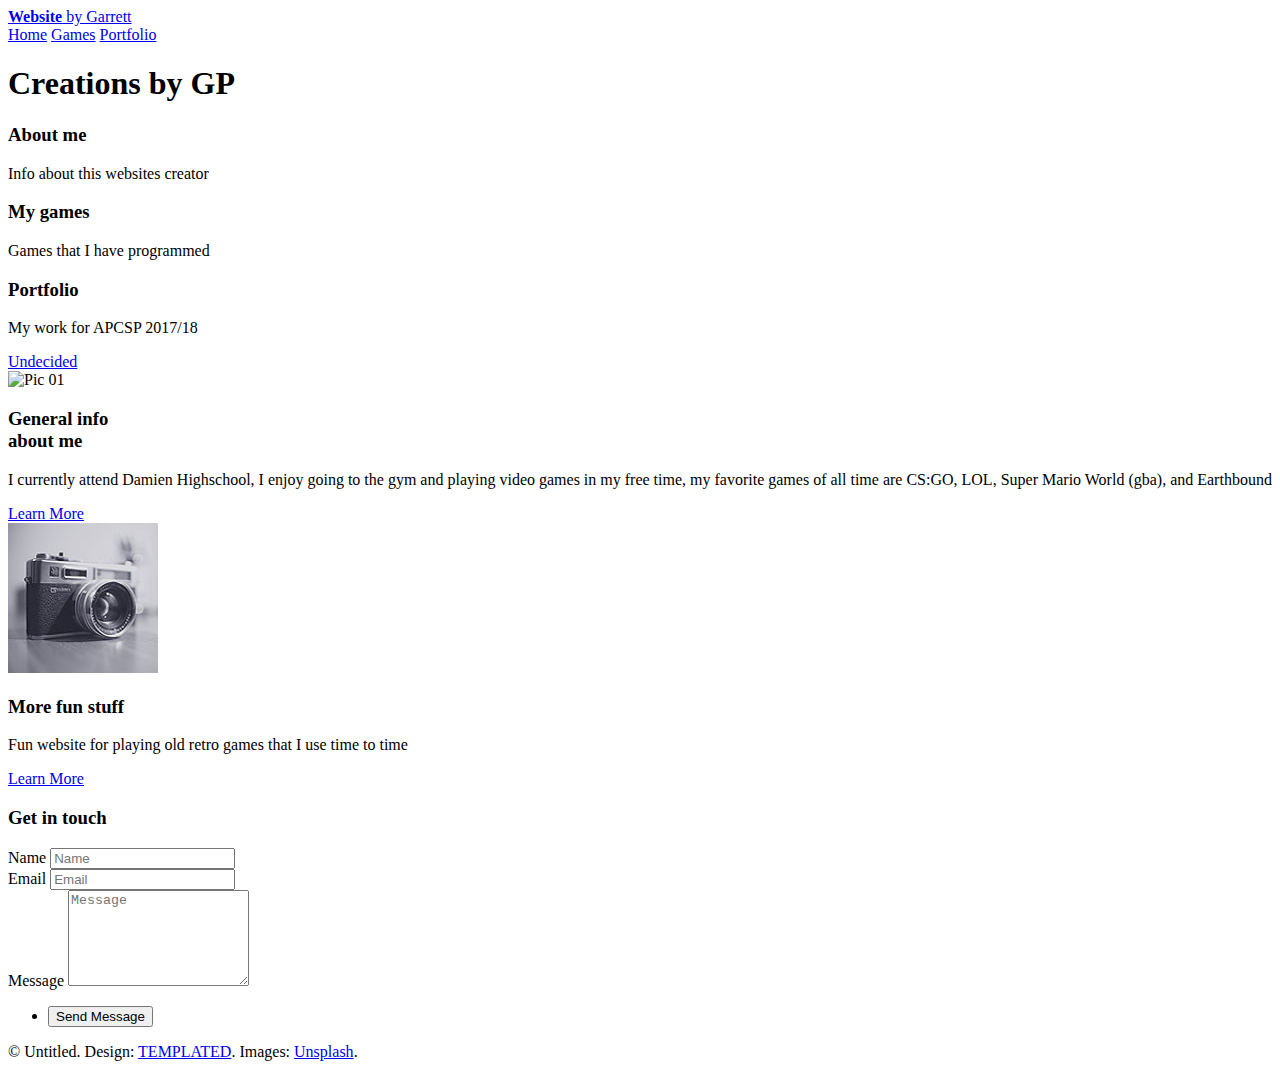
==== index.html @ 1076780a "Update index.html" ====
<!DOCTYPE HTML>
<!--
	Projection by TEMPLATED
	templated.co @templatedco
	Released for free under the Creative Commons Attribution 3.0 license (templated.co/license)
-->
<html>
	<head>
		<title>Website by GP</title>
		<meta charset="utf-8" />
		<meta name="viewport" content="width=device-width, initial-scale=1" />
		<link rel="stylesheet" href="assets/css/main.css" />
	</head>
	<body>

		<!-- Header -->
			<header id="header">
				<div class="inner">
					<a href="index.html" class="logo"><strong>Website</strong> by Garrett</a>
					<nav id="nav">
						<a href="index.html">Home</a>
						<a href="generic.html">Games</a>
						<a href="elements.html">Portfolio</a>
					</nav>
					<a href="#navPanel" class="navPanelToggle"><span class="fa fa-bars"></span></a>
				</div>
			</header>

		<!-- Banner -->
			<section id="banner">
				<div class="inner">
					<header>
						<h1>Creations by GP</h1>
					</header>

					<div class="flex ">

						<div>
							<span class="icon fa-car"></span>
							<h3>About me</h3>
							<p>Info about this websites creator</p>
						</div>

						<div>
							<span class="icon fa-camera"></span>
							<h3>My games</h3>
							<p>Games that I have programmed</p>
						</div>

						<div>
							<span class="icon fa-bug"></span>
							<h3>Portfolio</h3>
							<p>My work for APCSP 2017/18</p>
						</div>

					</div>

					<footer>
						<a href="#" class="button">Undecided</a>
					</footer>
				</div>
			</section>


		<!-- Three -->
			<section id="three" class="wrapper align-center">
				<div class="inner">
					<div class="flex flex-2">
						<article>
							<div class="image round">
								<img src="images/pic01.jpg" alt="Pic 01" />
							</div>
							<header>
								<h3>General info<br /> about me</h3>
							</header>
							<p>I currently attend Damien Highschool, I enjoy going to the gym and playing video games in my free time, my favorite games of all time are CS:GO, LOL, Super Mario World (gba), and Earthbound</p>
							<footer>
								<a href="#" class="button">Learn More</a>
							</footer>
						</article>
						<article>
							<div class="image round">
								<img src="images/pic02.jpg" alt="Pic 02" />
							</div>
							<header>
								<h3>More fun stuff</h3>
							</header>
							<p>Fun website for playing old retro games that I use time to time </p>
							<footer>
								<a href="http://www.vizzed.com/playonlinegames/" class="button">Learn More</a>
							</footer>
						</article>
					</div>
				</div>
			</section>

		<!-- Footer -->
			<footer id="footer">
				<div class="inner">

					<h3>Get in touch</h3>

					<form action="#" method="post">

						<div class="field half first">
							<label for="name">Name</label>
							<input name="name" id="name" type="text" placeholder="Name">
						</div>
						<div class="field half">
							<label for="email">Email</label>
							<input name="email" id="email" type="email" placeholder="Email">
						</div>
						<div class="field">
							<label for="message">Message</label>
							<textarea name="message" id="message" rows="6" placeholder="Message"></textarea>
						</div>
						<ul class="actions">
							<li><input value="Send Message" class="button alt" type="submit"></li>
						</ul>
					</form>

					<div class="copyright">
						&copy; Untitled. Design: <a href="https://templated.co">TEMPLATED</a>. Images: <a href="https://unsplash.com">Unsplash</a>.
					</div>

				</div>
			</footer>

		<!-- Scripts -->
			<script src="assets/js/jquery.min.js"></script>
			<script src="assets/js/skel.min.js"></script>
			<script src="assets/js/util.js"></script>
			<script src="assets/js/main.js"></script>

	</body>
</html>
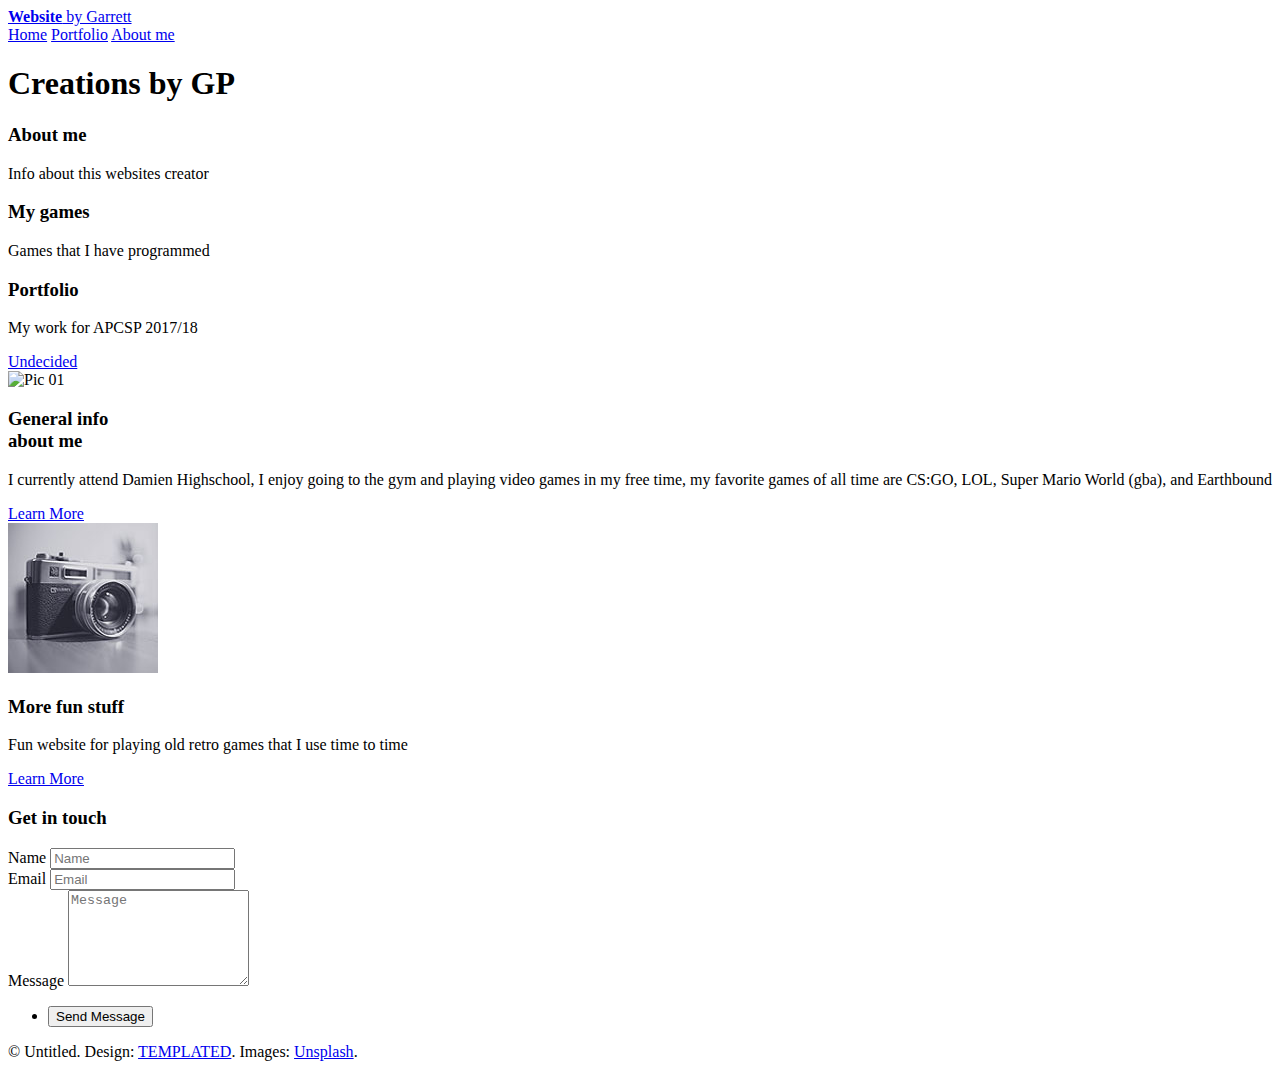
==== commit e00beede: "Update index.html" ====
--- a/index.html
+++ b/index.html
@@ -19,8 +19,8 @@
 					<a href="index.html" class="logo"><strong>Website</strong> by Garrett</a>
 					<nav id="nav">
 						<a href="index.html">Home</a>
-						<a href="generic.html">Games</a>
-						<a href="elements.html">Portfolio</a>
+						<a href="portfolio.html">Portfolio</a>
+						<a href="aboutme.html">About me</a>
 					</nav>
 					<a href="#navPanel" class="navPanelToggle"><span class="fa fa-bars"></span></a>
 				</div>
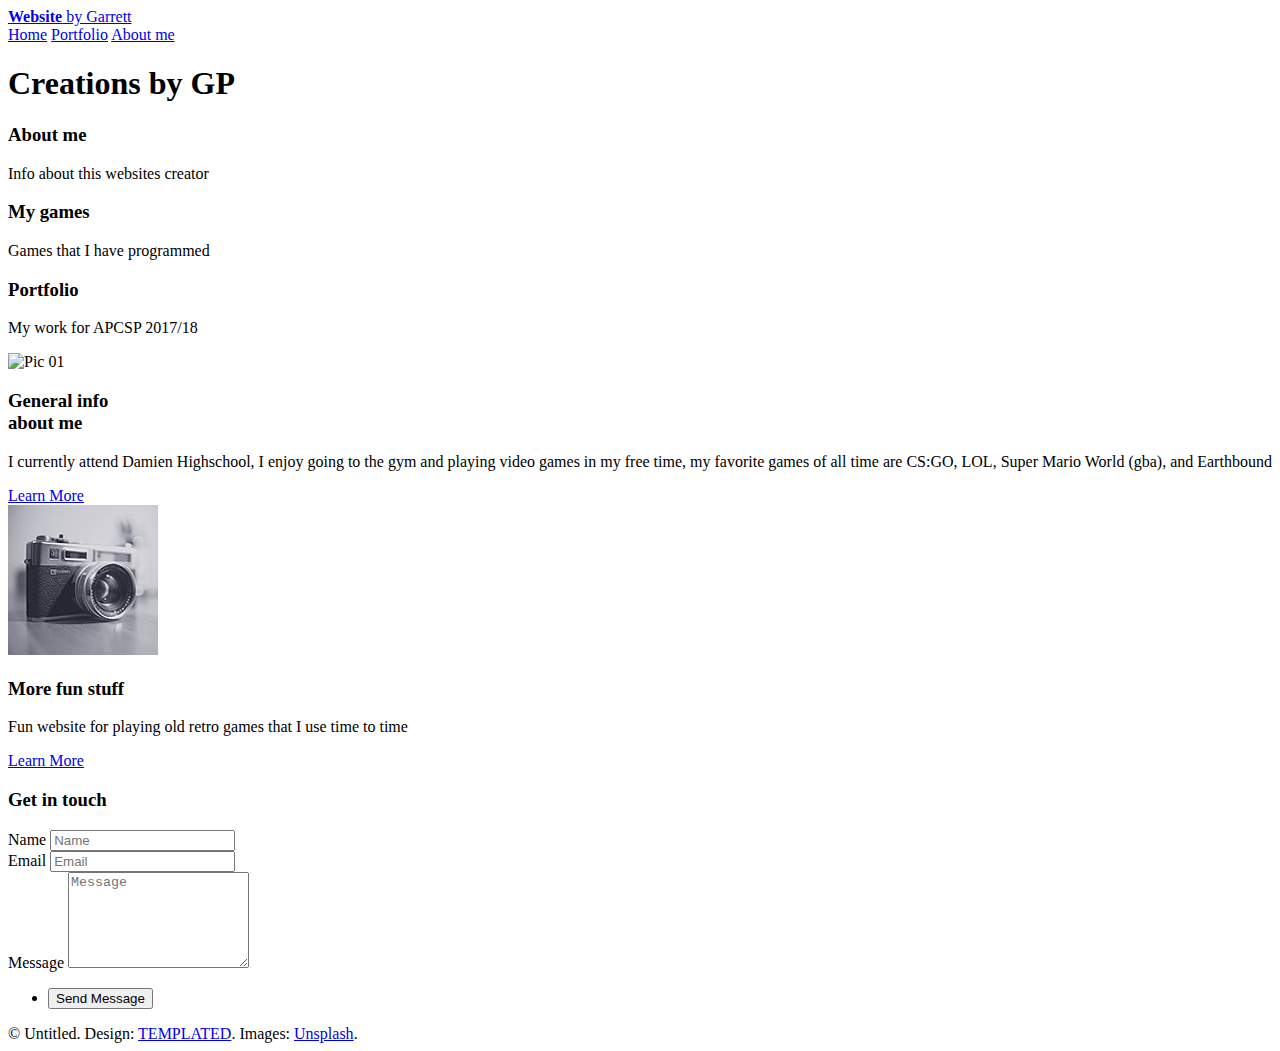
==== commit 19e4b8b3: "Update index.html" ====
--- a/index.html
+++ b/index.html
@@ -55,9 +55,6 @@
 
 					</div>
 
-					<footer>
-						<a href="#" class="button">Undecided</a>
-					</footer>
 				</div>
 			</section>
 
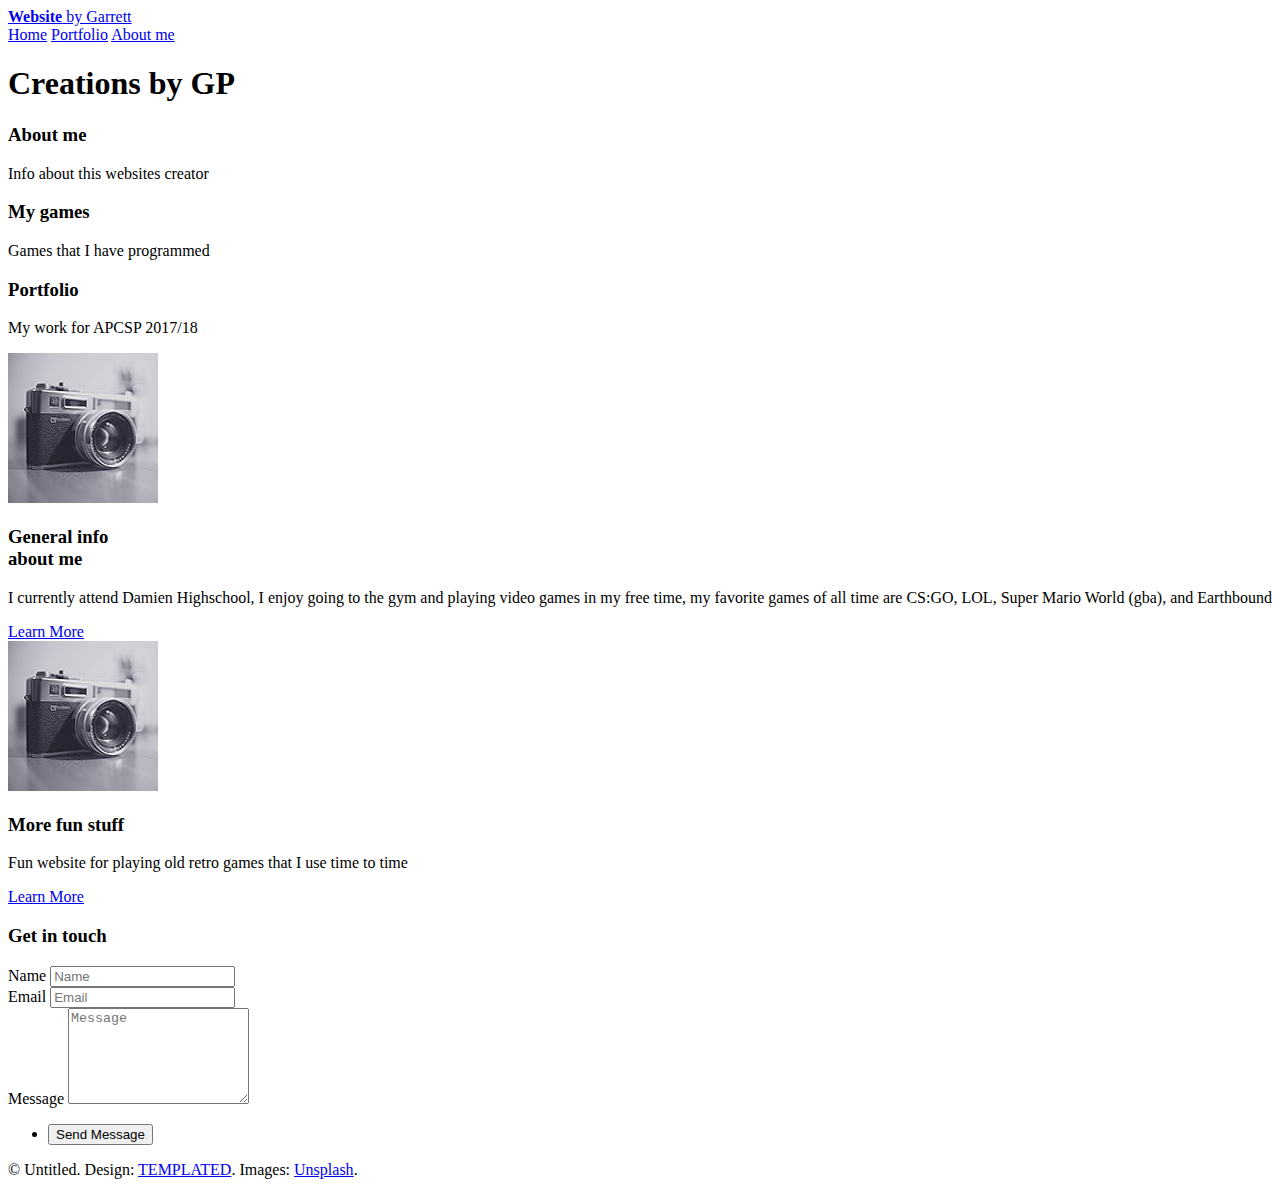
==== commit ef479bc5: "Update index.html" ====
--- a/index.html
+++ b/index.html
@@ -65,7 +65,7 @@
 					<div class="flex flex-2">
 						<article>
 							<div class="image round">
-								<img src="images/pic01.jpg" alt="Pic 01" />
+								<img src="images/pic02.jpg" alt="Pic 01" />
 							</div>
 							<header>
 								<h3>General info<br /> about me</h3>
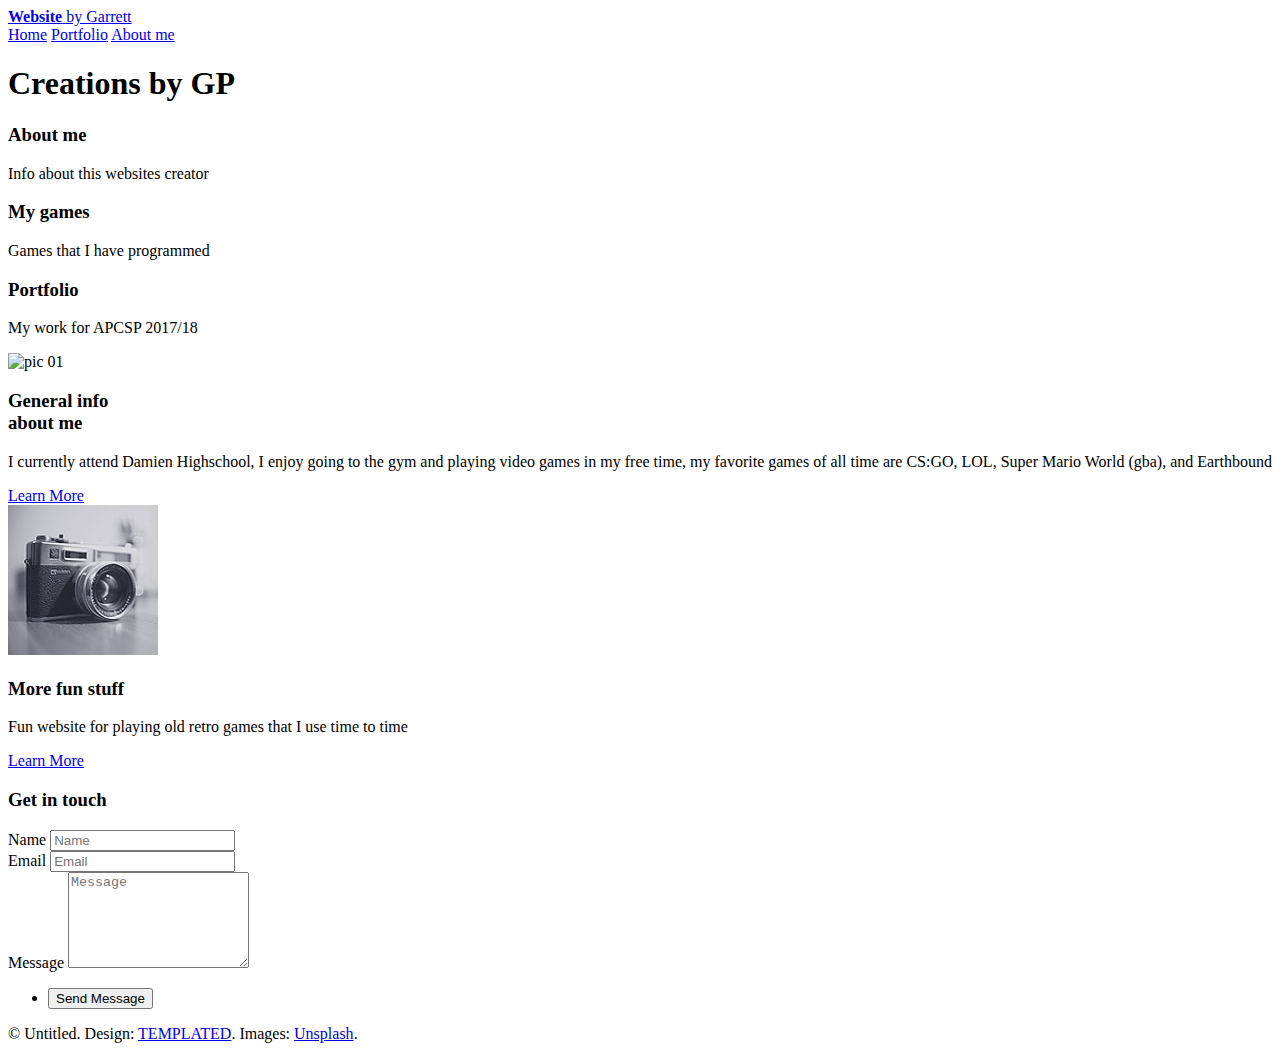
==== commit 65ad6f3b: "Update index.html" ====
--- a/index.html
+++ b/index.html
@@ -65,7 +65,7 @@
 					<div class="flex flex-2">
 						<article>
 							<div class="image round">
-								<img src="images/pic02.jpg" alt="Pic 01" />
+								<img src="images/lugia.jpg" alt="pic 01" />
 							</div>
 							<header>
 								<h3>General info<br /> about me</h3>
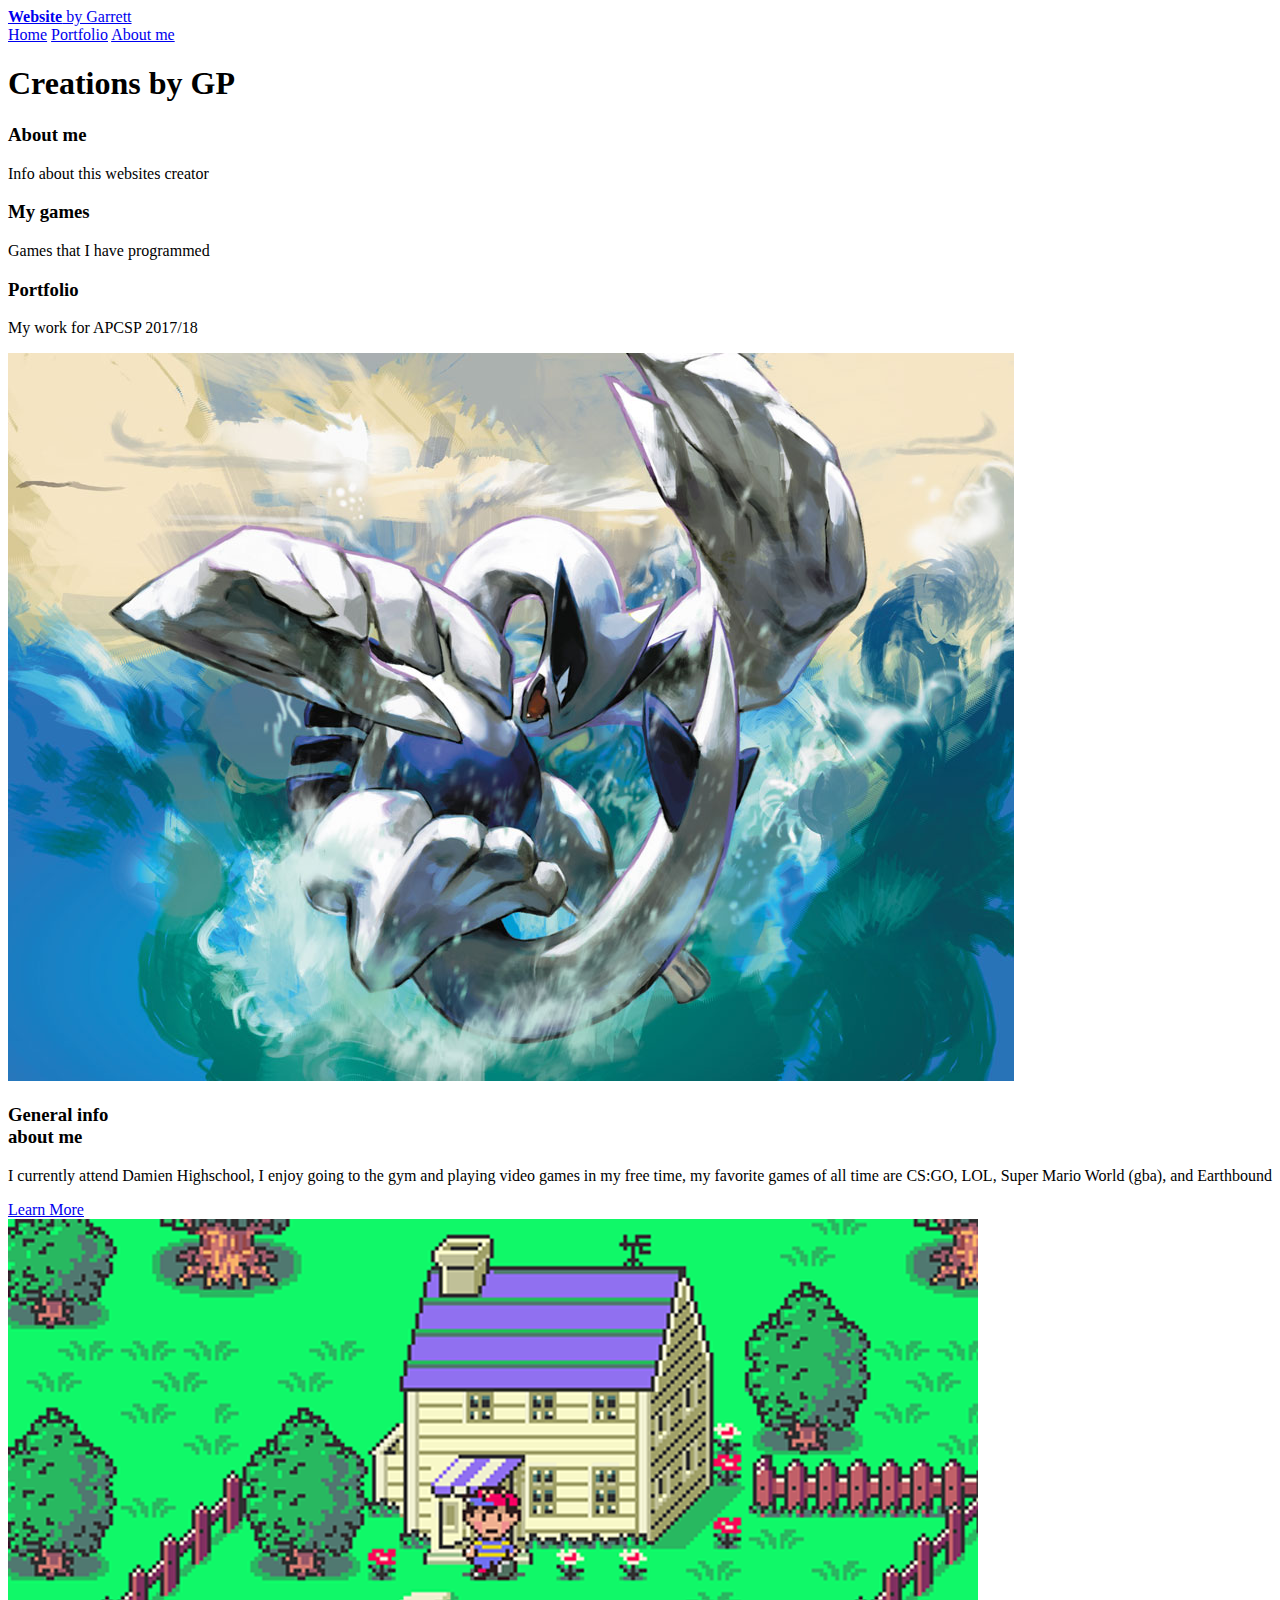
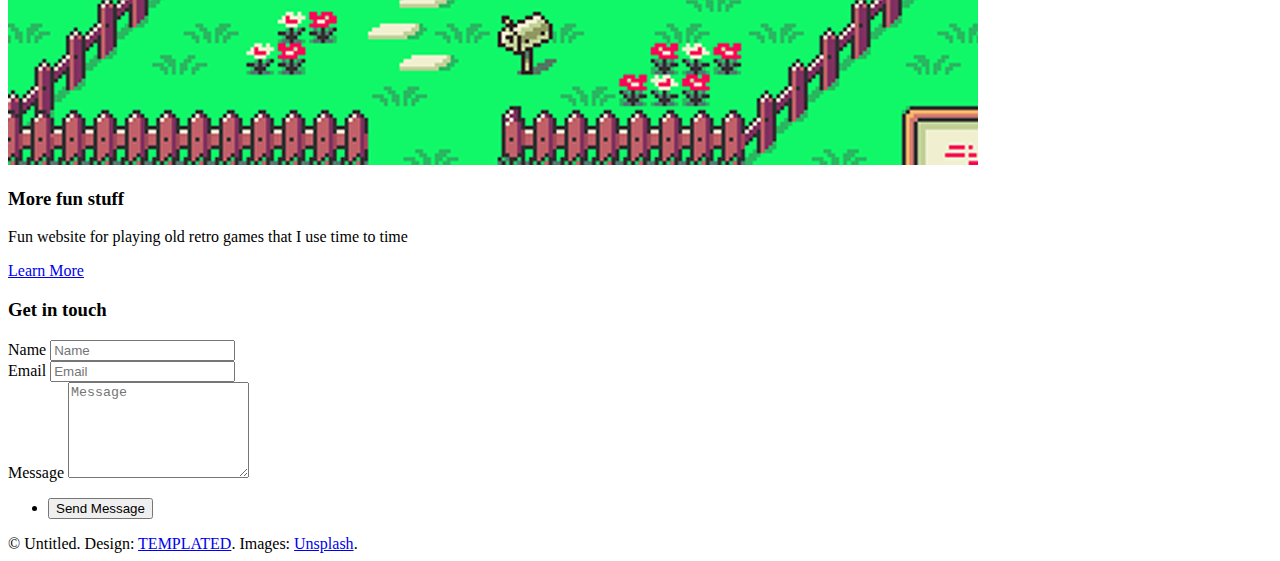
==== commit b202646c: "Update index.html" ====
--- a/index.html
+++ b/index.html
@@ -65,7 +65,7 @@
 					<div class="flex flex-2">
 						<article>
 							<div class="image round">
-								<img src="images/lugia.jpg" alt="pic 01" />
+								<img src="images/pic01.jpg" alt="pic 01" />
 							</div>
 							<header>
 								<h3>General info<br /> about me</h3>
@@ -77,7 +77,7 @@
 						</article>
 						<article>
 							<div class="image round">
-								<img src="images/pic02.jpg" alt="Pic 02" />
+								<img src="images/earthbound.png" alt="Pic 02" />
 							</div>
 							<header>
 								<h3>More fun stuff</h3>
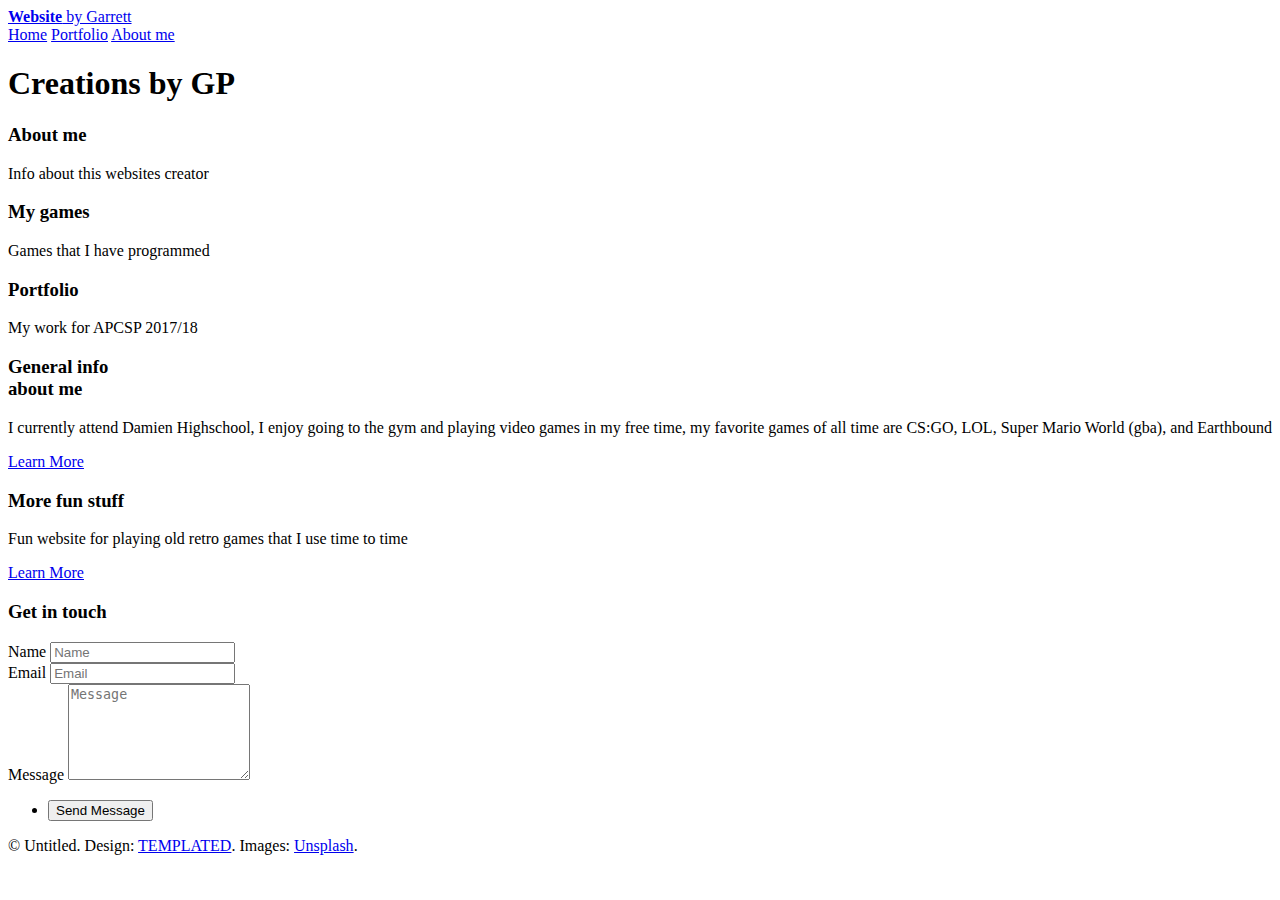
==== commit 55f8c7b6: "Update index.html" ====
--- a/index.html
+++ b/index.html
@@ -65,7 +65,7 @@
 					<div class="flex flex-2">
 						<article>
 							<div class="image round">
-								<img src="images/pic01.jpg" alt="pic 01" />
+								<!--<img src="images/pic01.jpg" alt="pic 01" />-->
 							</div>
 							<header>
 								<h3>General info<br /> about me</h3>
@@ -77,7 +77,7 @@
 						</article>
 						<article>
 							<div class="image round">
-								<img src="images/earthbound.png" alt="Pic 02" />
+								<!--<img src="images/earthbound.png" alt="Pic 02" />-->
 							</div>
 							<header>
 								<h3>More fun stuff</h3>
